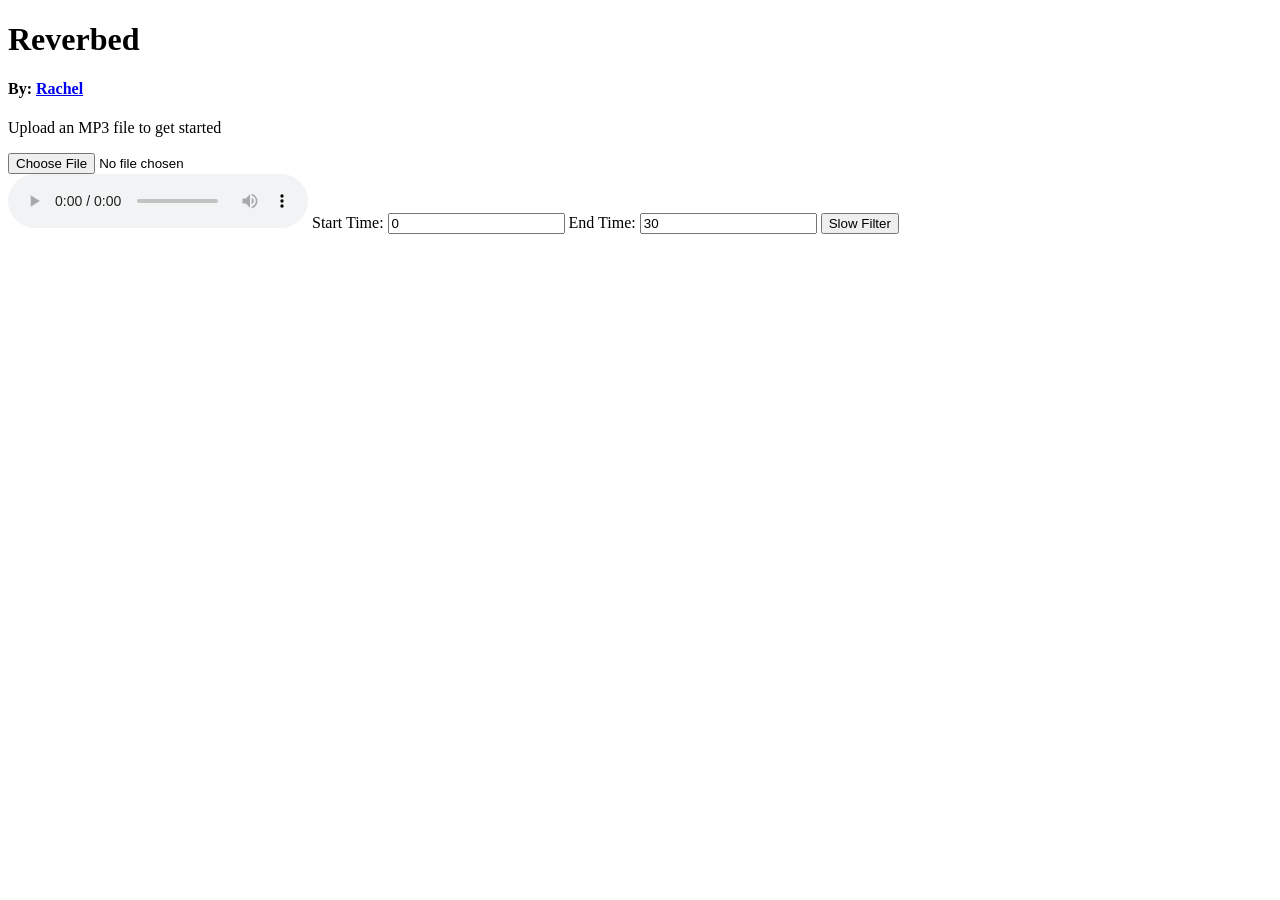
==== index.html @ b224ce46 "feat: init reverbed" ====
<!DOCTYPE html>
<html lang="en-US">
<head><title>Reverbed</title></head>
<body>
<h1>Reverbed</h1>
<h4>By: <a href="https://github.com/sheikhrachel">Rachel</a></h4>
<p>Upload an MP3 file to get started</p>
<form id="uploadForm" enctype="multipart/form-data"><input type="file" id="mp3File" accept=".mp3"></form>
<audio id="audio" controls></audio>
<label>Start Time: </label><label for="startTime"></label><input type="number" id="startTime" min="0" value="0">
<label>End Time: </label><label for="endTime"></label><input type="number" id="endTime" min="0" value="30">
<button id="slowFilter">Slow Filter</button>
<script src="main.js"></script>
</body>
</html>
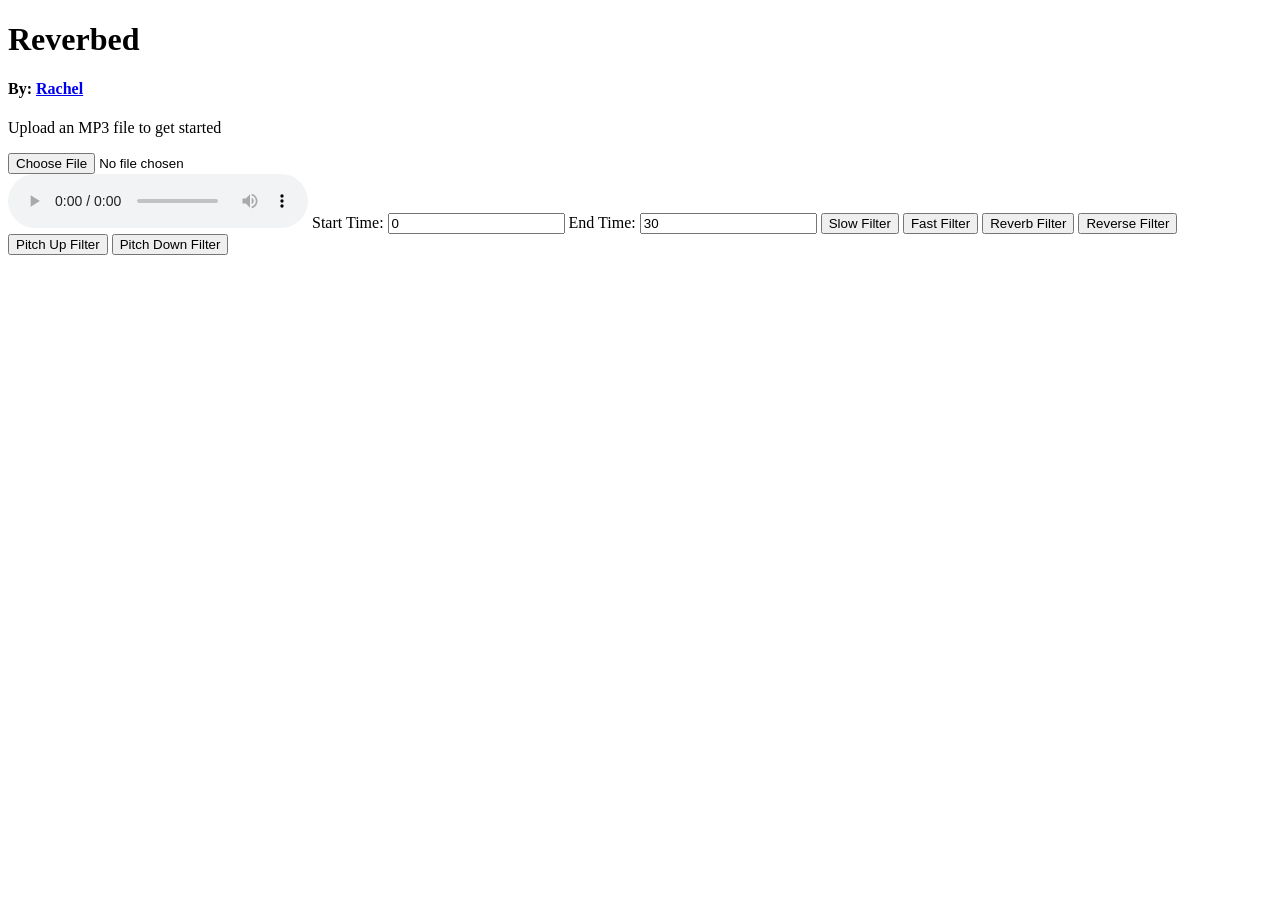
==== commit 9098cd58: "chore: wiring up new buttons" ====
--- a/index.html
+++ b/index.html
@@ -10,6 +10,11 @@
 <label>Start Time: </label><label for="startTime"></label><input type="number" id="startTime" min="0" value="0">
 <label>End Time: </label><label for="endTime"></label><input type="number" id="endTime" min="0" value="30">
 <button id="slowFilter">Slow Filter</button>
+<button id="speedUpFilter">Fast Filter</button>
+<button id="reverbFilter">Reverb Filter</button>
+<button id="reverseFilter">Reverse Filter</button>
+<button id="pitchUpFilter">Pitch Up Filter</button>
+<button id="pitchDownFilter">Pitch Down Filter</button>
 <script src="main.js"></script>
 </body>
 </html>
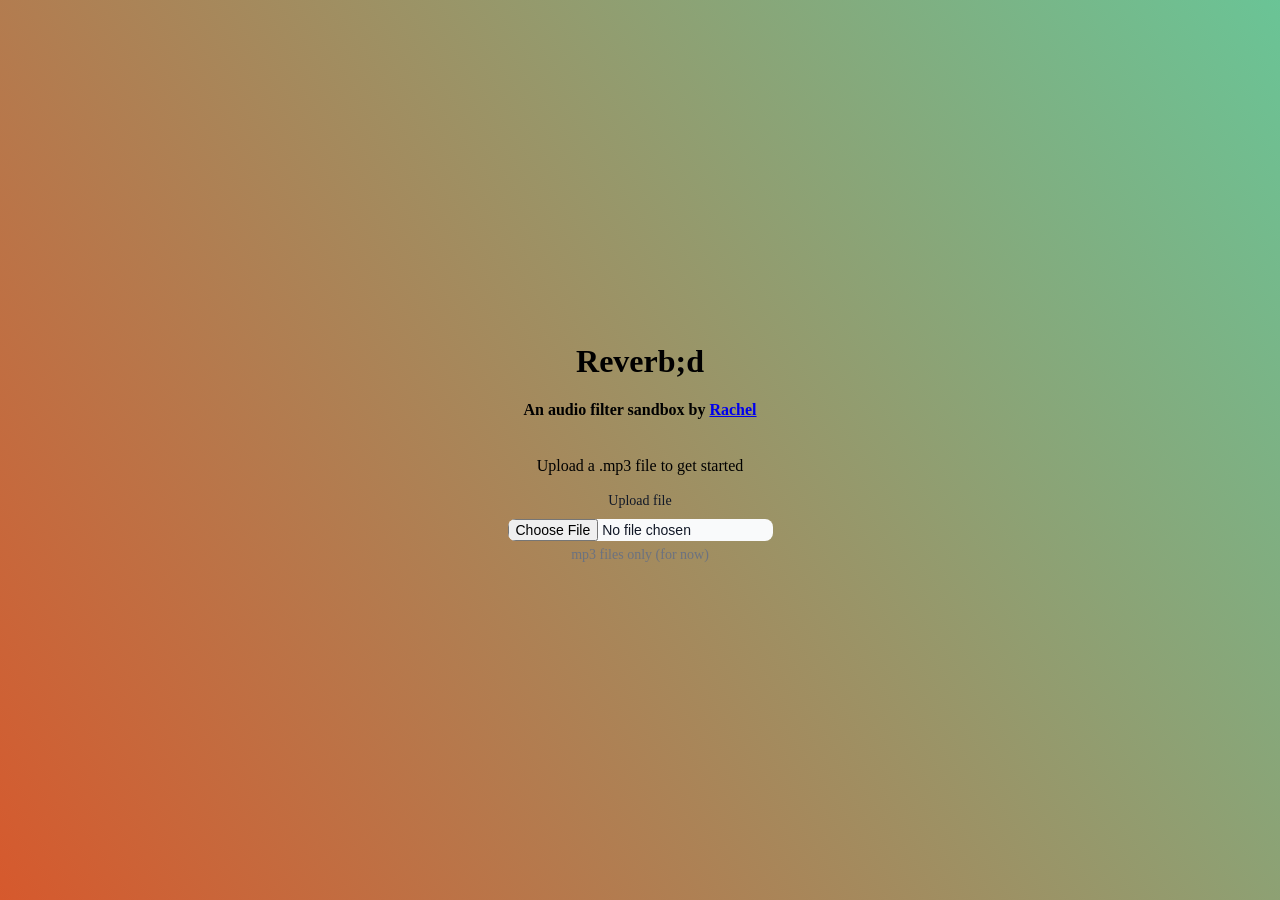
==== commit 1bb22021: "feat: working demo completed" ====
--- a/index.html
+++ b/index.html
@@ -1,20 +1,49 @@
 <!DOCTYPE html>
 <html lang="en-US">
-<head><title>Reverbed</title></head>
-<body>
-<h1>Reverbed</h1>
-<h4>By: <a href="https://github.com/sheikhrachel">Rachel</a></h4>
-<p>Upload an MP3 file to get started</p>
-<form id="uploadForm" enctype="multipart/form-data"><input type="file" id="mp3File" accept=".mp3"></form>
-<audio id="audio" controls></audio>
-<label>Start Time: </label><label for="startTime"></label><input type="number" id="startTime" min="0" value="0">
-<label>End Time: </label><label for="endTime"></label><input type="number" id="endTime" min="0" value="30">
-<button id="slowFilter">Slow Filter</button>
-<button id="speedUpFilter">Fast Filter</button>
-<button id="reverbFilter">Reverb Filter</button>
-<button id="reverseFilter">Reverse Filter</button>
-<button id="pitchUpFilter">Pitch Up Filter</button>
-<button id="pitchDownFilter">Pitch Down Filter</button>
-<script src="main.js"></script>
+<head>
+    <title>Reverb;d</title>
+    <link rel="stylesheet" href="site/css/output.css">
+</head>
+<body class="centered-body">
+<div class="max-w-screen-lg centered-div">
+    <!-- Header -->
+    <header>
+        <h1>Reverb;d</h1>
+        <h4>An audio filter sandbox by <a href="https://github.com/sheikhrachel">Rachel</a></h4>
+    </header>
+    <!-- Main Content -->
+    <main>
+        <!-- Upload Form -->
+        <form id="uploadForm" enctype="multipart/form-data">
+            <p>Upload a .mp3 file to get started</p>
+            <label class="label-text" for="file_input">Upload file</label>
+            <input class="file-input" aria-describedby="file_input_help" id="file_input" type="file" accept=".mp3">
+            <p class="help-text" id="file_input_help">mp3 files only (for now)</p>
+        </form>
+        <!-- Audio Controls -->
+        <div id="audio-controls" class="flex items-center p-4 bg-gray-900 text-white">
+            <!-- Custom Play/Pause Button -->
+            <button id="playPauseButton" class="audio-btn mr-4">
+                Play
+            </button>
+            <!-- Custom Audio Progress Bar -->
+            <div id="progressContainer" class="relative flex-1 mr-4 h-2 bg-gray-700 rounded">
+                <div id="progressBar" class="absolute h-2 bg-blue-500 rounded"></div>
+            </div>
+        </div>
+        <!-- Audio Visualizer -->
+        <div id="audio-visualizer">
+            <canvas id="visualizerCanvas"></canvas>
+        </div>
+        <!-- Filter Buttons -->
+        <div id="filter-buttons">
+            <p>Use these buttons to apply an audio filter</p>
+        </div>
+        <!-- loading spinner -->
+        <div id="loading-spinner" class="loading-spinner" style="display:none;"></div>
+    </main>
+</div>
+<!-- Scripts -->
+<script src="site/js/site.js"></script>
 </body>
 </html>
--- a/site/css/output.css
+++ b/site/css/output.css
@@ -0,0 +1,173 @@
+#filter-buttons {
+  display: flex;
+  flex-wrap: wrap;
+  justify-content: space-between;
+}
+
+.filter-btn {
+  border-radius: 0.25rem;
+  padding: 0.5rem 1rem;
+  font-weight: 700;
+  flex-basis: calc(33.3333% - 10px);
+  margin: 5px;
+}
+
+.filter-btn-blue {
+  --tw-bg-opacity: 1;
+  background-color: rgb(59 130 246 / var(--tw-bg-opacity));
+  --tw-text-opacity: 1;
+  color: rgb(255 255 255 / var(--tw-text-opacity))
+}
+
+.filter-btn-blue:hover {
+  --tw-bg-opacity: 1;
+  background-color: rgb(29 78 216 / var(--tw-bg-opacity))
+}
+
+.audio-btn {
+  border-radius: 0.25rem;
+  --tw-bg-opacity: 1;
+  background-color: rgb(59 130 246 / var(--tw-bg-opacity));
+  padding: 0.5rem 1rem;
+  --tw-text-opacity: 1;
+  color: rgb(255 255 255 / var(--tw-text-opacity))
+}
+
+.audio-btn:hover {
+  --tw-bg-opacity: 1;
+  background-color: rgb(29 78 216 / var(--tw-bg-opacity))
+}
+
+.label-text {
+  margin-bottom: 0.5rem;
+  display: block;
+  font-size: 0.875rem;
+  line-height: 1.25rem;
+  font-weight: 500;
+  --tw-text-opacity: 1;
+  color: rgb(17 24 39 / var(--tw-text-opacity))
+}
+
+@media (prefers-color-scheme: dark) {
+  .label-text {
+    --tw-text-opacity: 1;
+    color: rgb(255 255 255 / var(--tw-text-opacity))
+  }
+}
+
+.file-input {
+  display: block;
+  width: 100%;
+  cursor: pointer;
+  border-radius: 0.5rem;
+  border-width: 1px;
+  --tw-border-opacity: 1;
+  border-color: rgb(209 213 219 / var(--tw-border-opacity));
+  --tw-bg-opacity: 1;
+  background-color: rgb(249 250 251 / var(--tw-bg-opacity));
+  font-size: 0.875rem;
+  line-height: 1.25rem;
+  --tw-text-opacity: 1;
+  color: rgb(17 24 39 / var(--tw-text-opacity))
+}
+
+.file-input:focus {
+  outline: 2px solid transparent;
+  outline-offset: 2px
+}
+
+@media (prefers-color-scheme: dark) {
+  .file-input {
+    --tw-border-opacity: 1;
+    border-color: rgb(75 85 99 / var(--tw-border-opacity));
+    --tw-bg-opacity: 1;
+    background-color: rgb(55 65 81 / var(--tw-bg-opacity));
+    --tw-text-opacity: 1;
+    color: rgb(156 163 175 / var(--tw-text-opacity))
+  }
+
+  .file-input::-moz-placeholder {
+    --tw-placeholder-opacity: 1;
+    color: rgb(156 163 175 / var(--tw-placeholder-opacity))
+  }
+
+  .file-input::placeholder {
+    --tw-placeholder-opacity: 1;
+    color: rgb(156 163 175 / var(--tw-placeholder-opacity))
+  }
+}
+
+.help-text {
+  margin-top: 0.25rem;
+  font-size: 0.875rem;
+  line-height: 1.25rem;
+  --tw-text-opacity: 1;
+  color: rgb(107 114 128 / var(--tw-text-opacity))
+}
+
+@media (prefers-color-scheme: dark) {
+  .help-text {
+    --tw-text-opacity: 1;
+    color: rgb(209 213 219 / var(--tw-text-opacity))
+  }
+}
+
+body {
+  display: flex;
+  align-items: center;
+  justify-content: center;
+  height: 100vh;
+  margin: 0;
+  background-image: linear-gradient(235deg, #6ac496, #d6592d);
+}
+
+div.max-w-screen-lg {
+  display: flex;
+  flex-direction: column;
+  align-items: center;
+  text-align: center;
+}
+
+h4 a:visited, h4 a:active, h4 a:focus {
+  outline: none;
+  color: inherit;
+}
+
+.loading-spinner {
+  width: 100px;
+  height: 100px;
+  position: relative;
+  margin: 0 auto;
+}
+
+.orb {
+  position: absolute;
+  width: 10px;
+  height: 10px;
+  border-radius: 50%;
+  background: linear-gradient(to bottom, #d6592d, #6ac496);
+}
+
+.orb::before {
+  content: "";
+  display: block;
+  width: 100%;
+  height: 100%;
+  border-radius: 50%;
+  background: inherit;
+  animation: pulse 2s ease-in-out infinite;
+}
+
+@keyframes rotate {
+  0% { transform: rotate(0deg); }
+  100% { transform: rotate(360deg); }
+}
+
+@keyframes pulse {
+  0%, 100% { transform: scale(1); }
+  50% { transform: scale(1.5); }
+}
+
+#visualizerCanvas {
+  transform: scaleX(2);
+}
